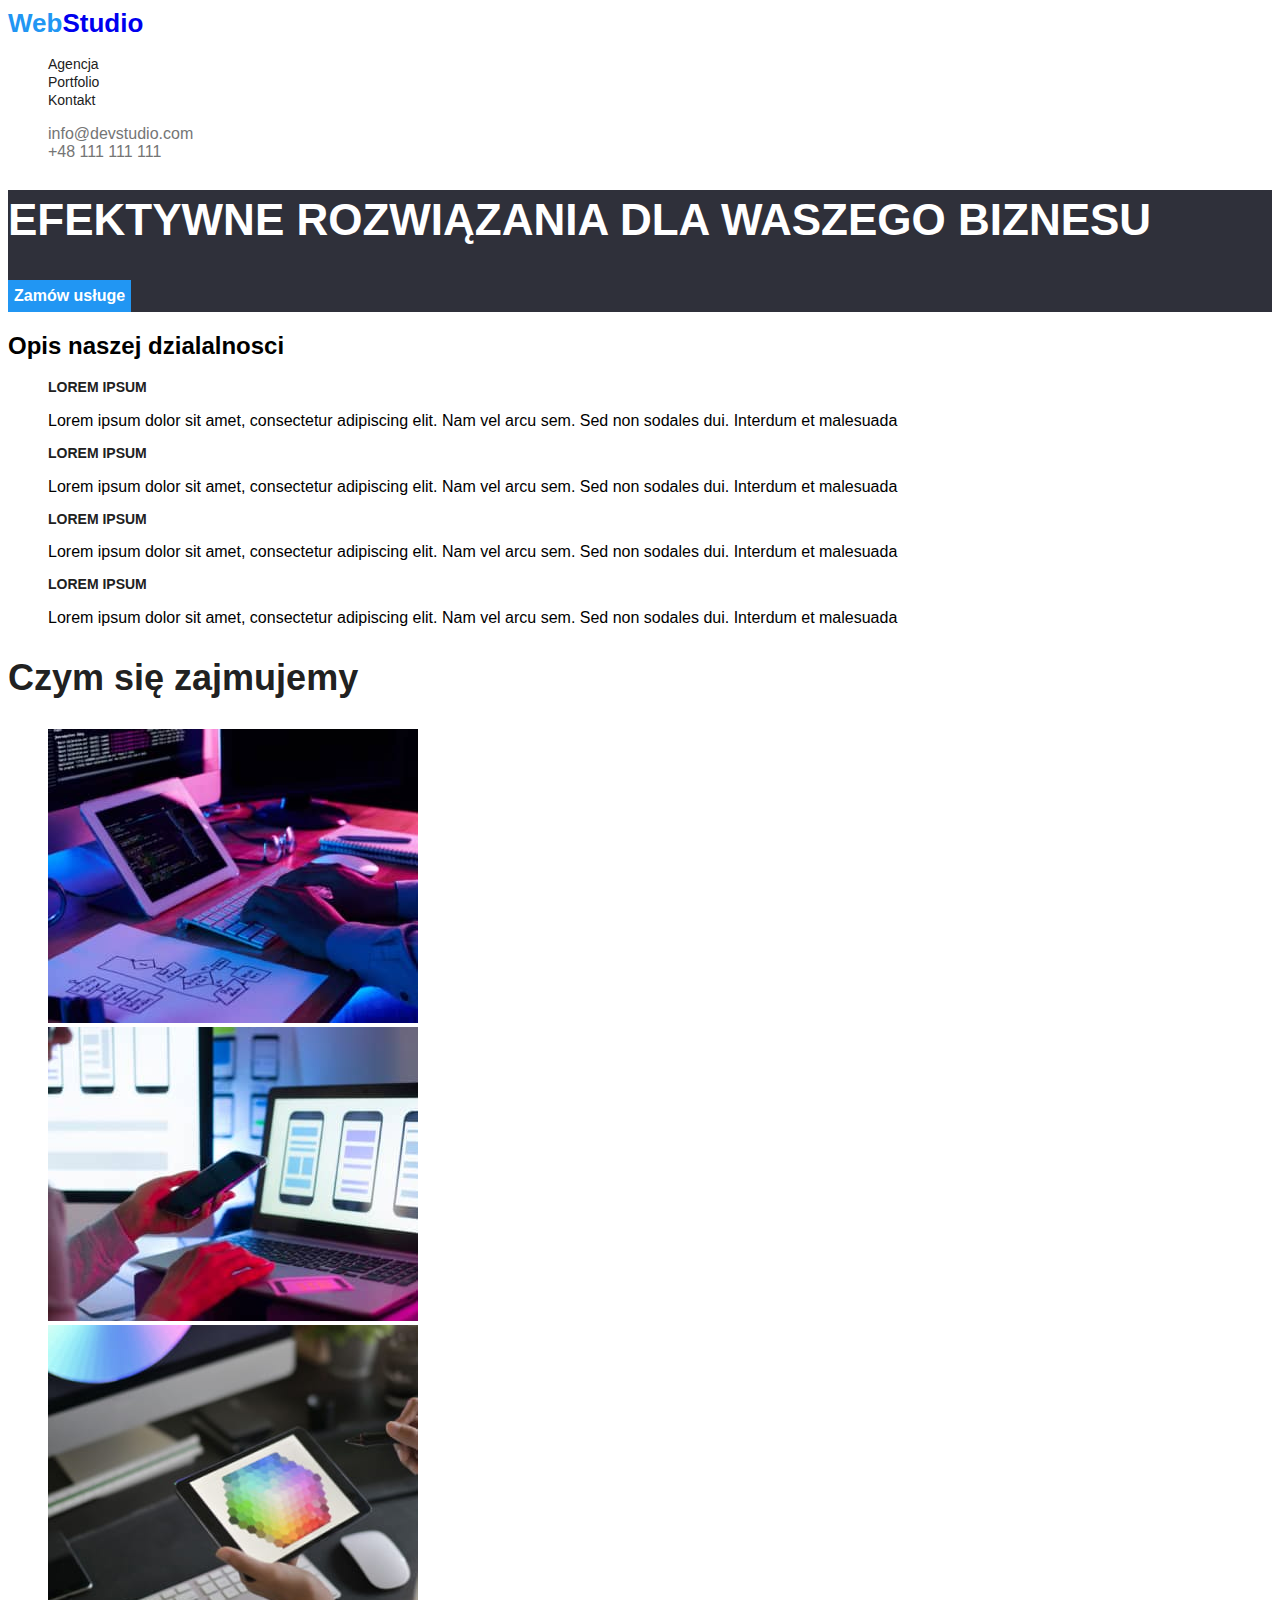
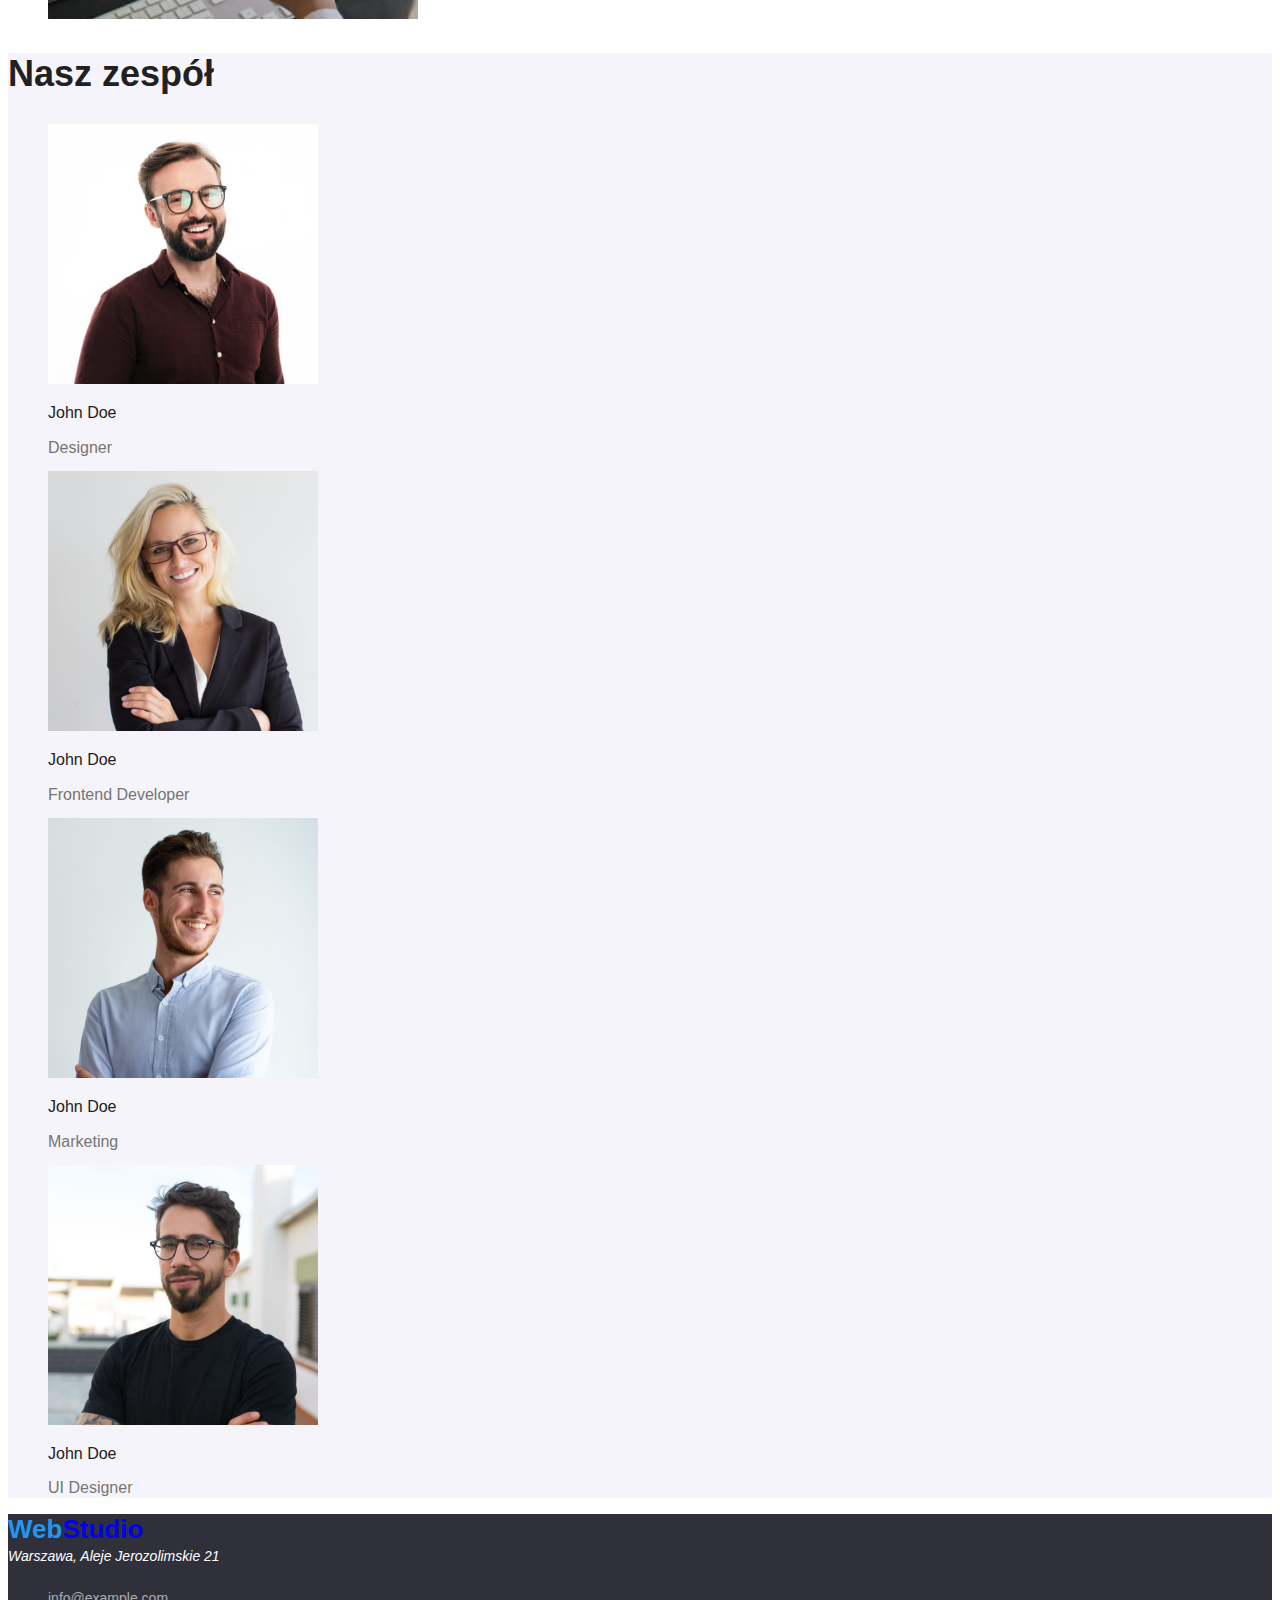
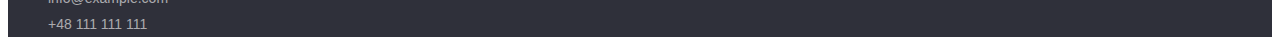
==== index.html @ d5f7d912 "uppdate" ====
<!DOCTYPE html>
<html lang="pl">
<head>
    <meta charset="UTF-8">
    <meta http-equiv="X-UA-Compatible" content="IE=edge">
    <meta name="viewport" content="width=device-width, initial-scale=1.0">
    <title>Document</title>
<link rel="stylesheet" href="./css/styles.css">
</head>
<body>
    <header>
    <a class="webstudio" href="/index.html"><span class="logo">Web</span>Studio</a>
    <nav class="header">
        <ul>
            <li><a class="link" href="/index.html">Agencja</a></li>
            <li><a class="link" href="/portfolio.html">Portfolio</a></li> 
            <li><a class="link" href="./Kontakt">Kontakt</a></li>  
            
        </ul>
        </nav>
        <div>
            <ul>
               <li><a class="contact" href="mailto:info@devstudio.com">info@devstudio.com</a></li> 
                <li><a class="contact"  href="tel:+48111111111">+48 111 111 111</a></li>
            </ul>
        </div>
</header>
<main>
<section class="sekcja1"><h1>EFEKTYWNE ROZWIĄZANIA DLA WASZEGO BIZNESU</h1>
<button class="zamow" type="submit">Zamów usługe</button></section>
<section>
     <h2>Opis naszej dzialalnosci</h2> <!-- h2 stworzone na potrzeby zaachowania hierarchi. Zostanie to usuniete w CSS-->
     <ul>
    <li>
        <h3 class="lorem">LOREM IPSUM</h3>
        <p>Lorem ipsum dolor sit amet, consectetur adipiscing elit. Nam vel arcu sem. Sed non sodales dui. Interdum et
            malesuada</p>
    </li>
    <li>
        <h3 class="lorem">LOREM IPSUM</h3>
        <p>Lorem ipsum dolor sit amet, consectetur adipiscing elit. Nam vel arcu sem. Sed non sodales dui. Interdum et
            malesuada</p>
    </li>
    <li>
        <h3 class="lorem">LOREM IPSUM</h3>
        <p>Lorem ipsum dolor sit amet, consectetur adipiscing elit. Nam vel arcu sem. Sed non sodales dui. Interdum et
            malesuada</p>
    </li>
    <li>
        <h3 class="lorem">LOREM IPSUM</h3>
        <p>Lorem ipsum dolor sit amet, consectetur adipiscing elit. Nam vel arcu sem. Sed non sodales dui. Interdum et
            malesuada</p>
    </li>
</ul></section>
<section>
    <h2 class="opis">Czym się zajmujemy</h2>
    <ul>
        <li>
            <img src="./images/1a.jpg" alt="rozwiazania dla biznesu" width="370" height="294">
        </li>
        <li><img src="./images/2a.jpg" alt="rozwiazania dla bisnesu" width="370" height="294"></li>
        <li><img src="./images/3a.jpg" alt="rozwiazania dla bisnesu" width="370" height="294"></li>
    </ul>
</section>
<section class="sekcja2">
    <h2 class="opis">Nasz zespół</h2>
    <ul>
        <li><img src="./images/4a.jpg" alt="zdjecie John Doe" width="270" height="260">
            <h3 class="imie">John Doe</h3> <h2 class="stanowisko">Designer</h2></li>
        <li><img src="./images/5a.jpg" alt="zdjecie John Doe" width="270" height="260">
            <h3 class="imie">John Doe</h3><h2 class="stanowisko">Frontend Developer</h2>
        </li>
        <li><img src="./images/6a.jpg" alt="zdjecie John Doe" width="270" height="260">
            <h3 class="imie">John Doe</h3> <h2 class="stanowisko">Marketing</h2>
        </li>
        <li><img src="./images/7a.jpg" alt="zdjecie John Doe" width="270" height="260">
            <h3 class="imie">John Doe</h3><h2 class="stanowisko">UI Designer</h2>
        </li>
    </ul>
</section>
</main>
<footer>
      <a class="webstudio" href="/"><span class="logo">Web</span>Studio</a>
      <div ><a class="adress" href="/adress"><address>Warszawa, Aleje Jerozolimskie 21</address></a></div>
          <ul class="footer">
          <li><a class="kontakt_stopka" href="mailto:info@example.com">info@example.com</a></li>
          <li><a class="kontakt_stopka" href="tel:+48111111111">+48 111 111 111</a></li>
          </ul>
  </footer>
</body>
</html>
---- css/styles.css ----
body {
    /* font-family: 'Raleway', sans-serif;*/
    font-family: 'Roboto', sans-serif;
    color: black;
}

.webstudio {
    font-family: 'Raleway', sans-serif;
    font-style: bold;
    font-weight: 700;
    font-size: 26px;
    line-height: 1.19;
}

.logo {
    color: rgba(33, 150, 243, 1);
}

.link {
    color: rgba(33, 33, 33, 1);
}
.link:hover,
.link:focus {
    color: blue;
}
.contact {
    color: rgba(117, 117, 117, 1);
    text-decoration: none;
}

.header .link {
    font-style: normal;
    font-weight: 500;
    font-size: 14px;
    line-height: 1.14;
    color: rgba(33, 33, 33, 1);
}

.header .link:active {
    color: rgba(33, 150, 243, 1);
}

.button-all {
    background-color: rgba(33, 150, 243, 1);
    color: rgba(255, 255, 255, 1);
    font-family: inherit;
    border: none;
    font-style: normal;
    font-weight: 500;
    font-size: 16px;
    line-height: 1.63;
    cursor: pointer;
}

.button {
    background-color: rgba(245, 244, 250, 1);
    color: rgba(33, 33, 33, 1);
    border: none;
    font-family: inherit;
    font-style: normal;
    font-weight: 500;
    font-size: 16px;
    line-height: 1.63;
    cursor: pointer;
}

.portfolio {
    font-style: bold;
    font-weight: 700;
    font-size: 18px;
    line-height: 2;
}

.typ {
    font-style: normal;
    font-weight: 400;
    font-size: 16px;
    line-height: 1.86;
}

.adress {
    font-style: normal;
    font-weight: 400;
    font-size: 14px;
    line-height: 1.71;
    color: rgba(255, 255, 255, 1);
}

.kontakt_stopka {
    color: rgba(255, 255, 255, 0.6);
    font-style: normal;
    font-weight: 400;
    font-size: 14px;
    line-height: 1.86;
  
   
}
footer {
    background-color: rgba(47, 48, 58, 1);
}
ul {list-style-type: none;
}
.mail {
    text-decoration: underline;
}

a:link {
    text-decoration: none;
}

a:visited {
    text-decoration: none;
}

a:hover {
    text-decoration: none;
    color:blue
}

a:active {
    text-decoration: none;
}
.sekcja1{background-color: rgba(47, 48, 58, 1);}

h1{ 
    color: rgba(255, 255, 255, 1);
    font-style: normal;
    font-size: 44px;
    font-weight: 900;
    line-height: 1.36;
}
.zamow{
        background-color: rgba(33, 150, 243, 1);
        color: rgba(255, 255, 255, 1);
        font-family: inherit;
        border: none;
        font-style: normal;
        font-weight: 700;
        font-size: 16px;
        line-height: 1.88;
        cursor: pointer;

}
.lorem{
    color: rgba(33, 33, 33, 1);
    font-size: 14px;
    font-style: normal;
    font-weight: 700;
    line-height: 1.14;
}
.p{
    color: rgba(117, 117, 117, 1);
        font-size: 14px;
        font-style: normal;
        font-weight: 400;
        line-height: 1.71;
}
.opis{
    color: rgba(33, 33, 33, 1);
    font-size: 36px;
    font-style: normal;
    font-weight: 700;
    line-height: 1.16;
}
.sekcja2 {
    background-color: rgba(245, 244, 250, 1);
}
.imie{
    color: rgba(33, 33, 33, 1);
    font-size: 16px;
    font-style: normal;
    font-weight: 500;
    line-height: 1.17;
}
.stanowisko{
    color: rgba(117, 117, 117, 1);
        font-size: 16px;
        font-style: normal;
        font-weight: 400;
        line-height: 1.17;
}
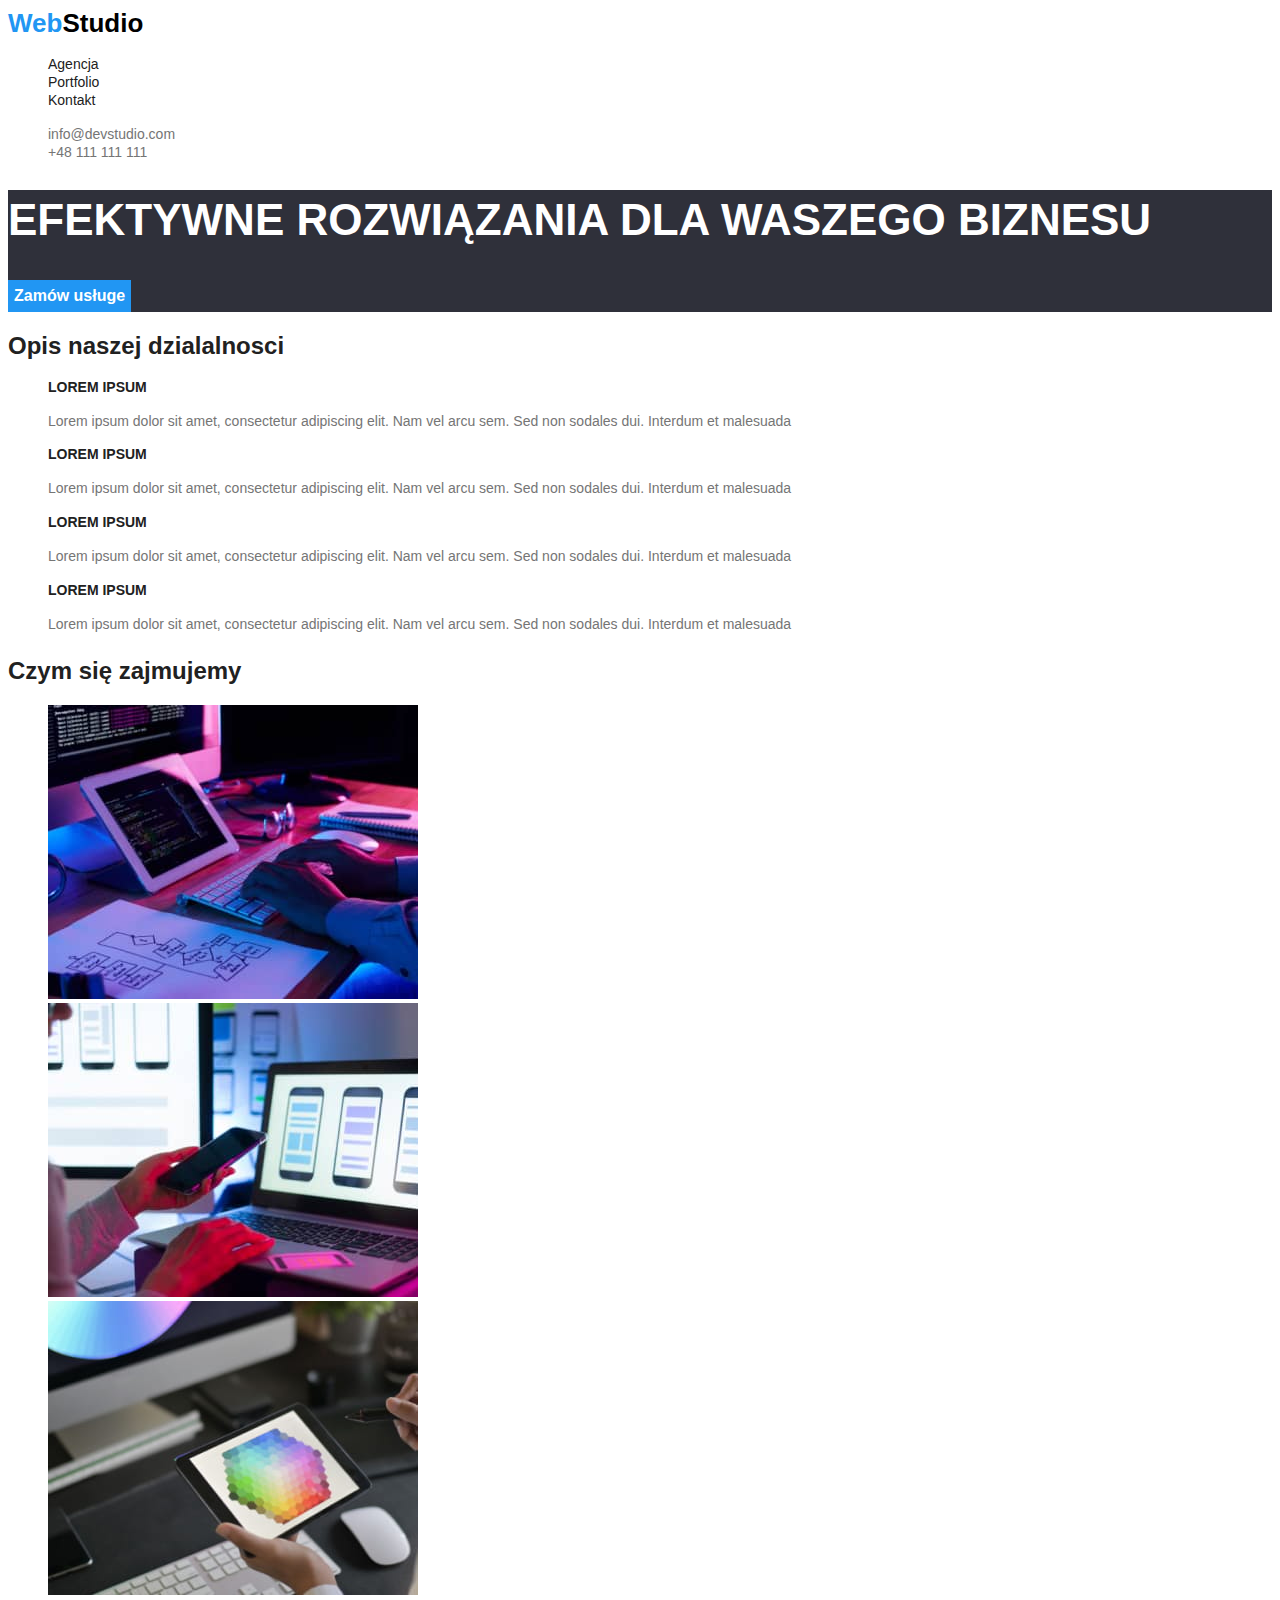
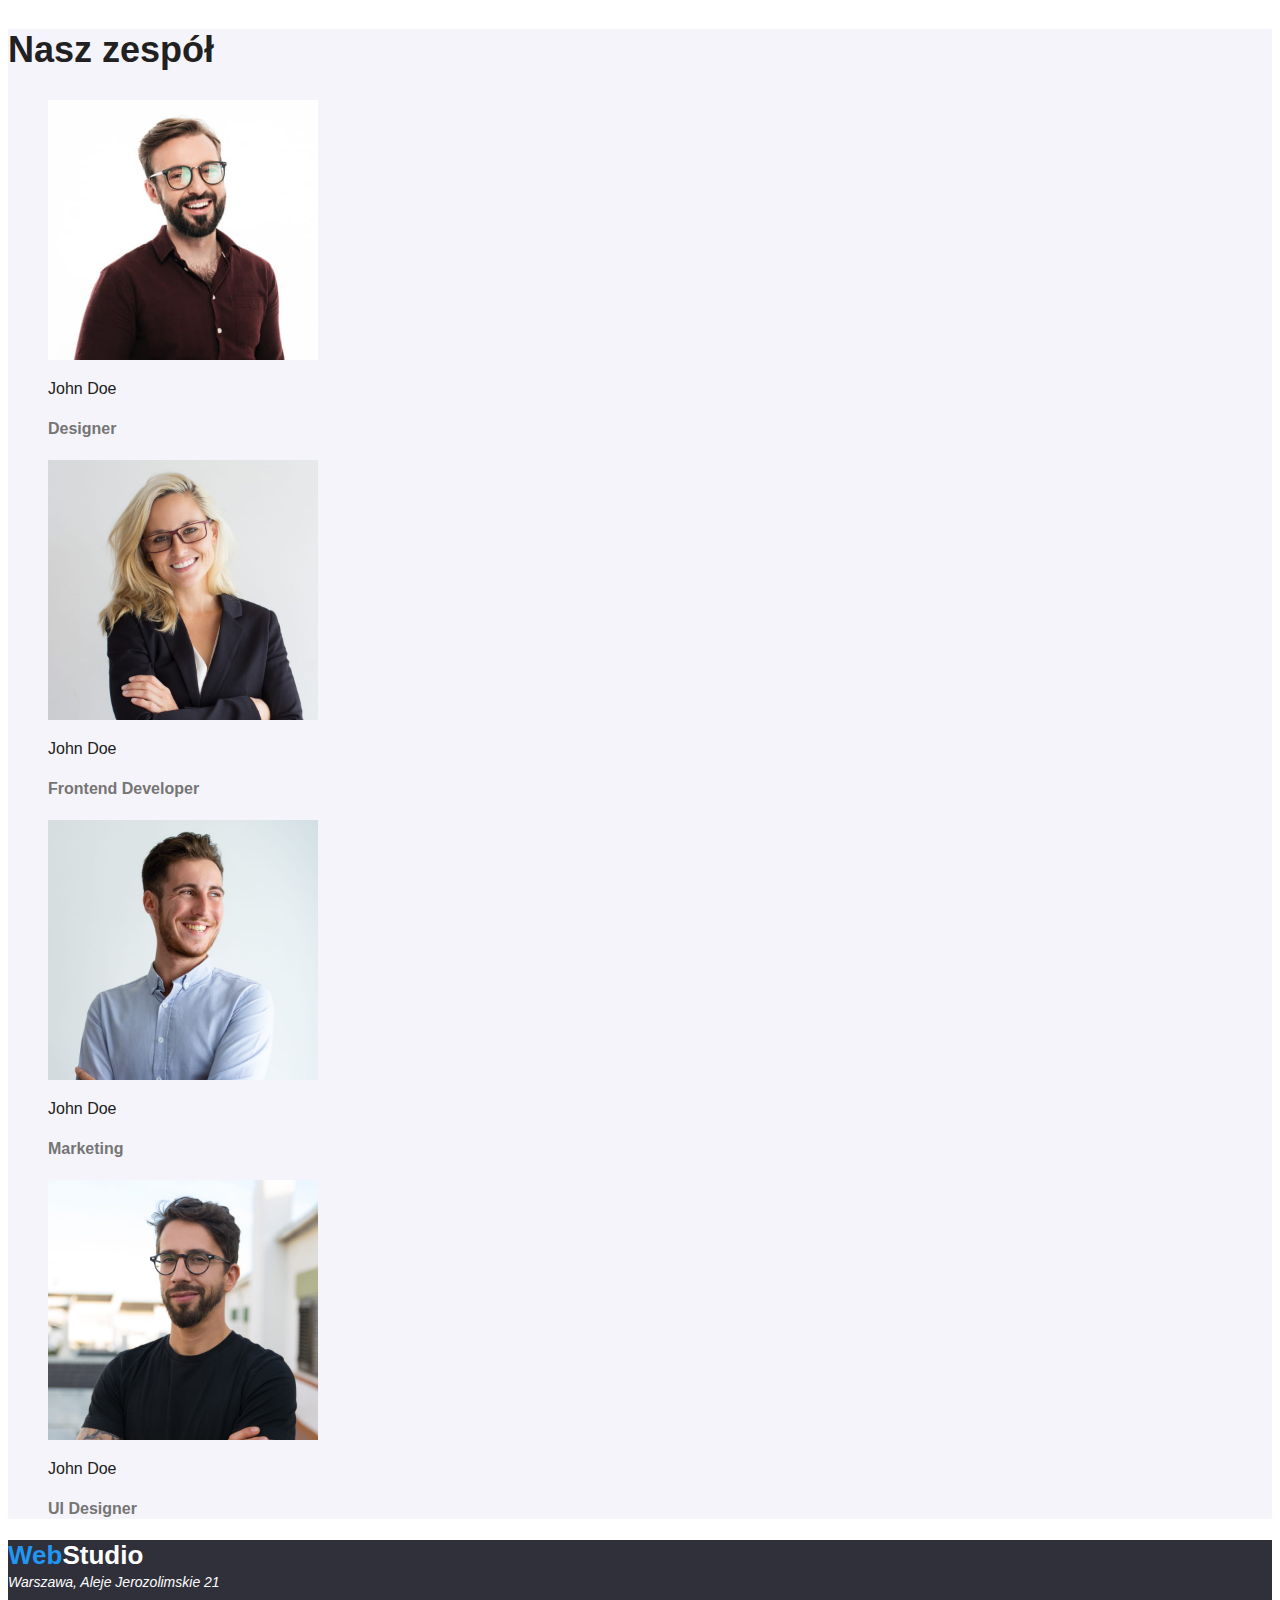
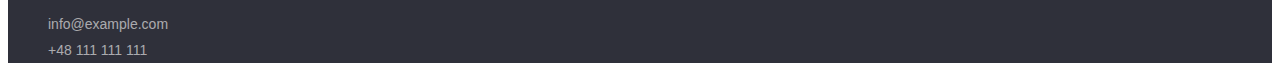
==== commit b3d53128: "uppdate" ====
--- a/index.html
+++ b/index.html
@@ -9,17 +9,17 @@
 </head>
 <body>
     <header>
-    <a class="webstudio" href="/index.html"><span class="logo">Web</span>Studio</a>
+    <a class="webstudio" href="/index.html"><span class="logo">Web</span><span class="logo2">Studio</span></a>
     <nav class="header">
-        <ul>
-            <li><a class="link" href="/index.html">Agencja</a></li>
-            <li><a class="link" href="/portfolio.html">Portfolio</a></li> 
+        <ul class=" list">
+            <li><a class="link" href="./index.html">Agencja</a></li>
+            <li><a class="link" href="./portfolio.html">Portfolio</a></li> 
             <li><a class="link" href="./Kontakt">Kontakt</a></li>  
             
         </ul>
         </nav>
         <div>
-            <ul>
+            <ul class=" list">
                <li><a class="contact" href="mailto:info@devstudio.com">info@devstudio.com</a></li> 
                 <li><a class="contact"  href="tel:+48111111111">+48 111 111 111</a></li>
             </ul>
@@ -27,34 +27,34 @@
 </header>
 <main>
 <section class="sekcja1"><h1>EFEKTYWNE ROZWIĄZANIA DLA WASZEGO BIZNESU</h1>
-<button class="zamow" type="submit">Zamów usługe</button></section>
+<button class="order" type="submit">Zamów usługe</button></section>
 <section>
      <h2>Opis naszej dzialalnosci</h2> <!-- h2 stworzone na potrzeby zaachowania hierarchi. Zostanie to usuniete w CSS-->
-     <ul>
+     <ul class=" list">
     <li>
         <h3 class="lorem">LOREM IPSUM</h3>
-        <p>Lorem ipsum dolor sit amet, consectetur adipiscing elit. Nam vel arcu sem. Sed non sodales dui. Interdum et
+        <p class="text">Lorem ipsum dolor sit amet, consectetur adipiscing elit. Nam vel arcu sem. Sed non sodales dui. Interdum et
             malesuada</p>
     </li>
     <li>
         <h3 class="lorem">LOREM IPSUM</h3>
-        <p>Lorem ipsum dolor sit amet, consectetur adipiscing elit. Nam vel arcu sem. Sed non sodales dui. Interdum et
+        <p class="text">Lorem ipsum dolor sit amet, consectetur adipiscing elit. Nam vel arcu sem. Sed non sodales dui. Interdum et
             malesuada</p>
     </li>
     <li>
         <h3 class="lorem">LOREM IPSUM</h3>
-        <p>Lorem ipsum dolor sit amet, consectetur adipiscing elit. Nam vel arcu sem. Sed non sodales dui. Interdum et
+        <p class="text">Lorem ipsum dolor sit amet, consectetur adipiscing elit. Nam vel arcu sem. Sed non sodales dui. Interdum et
             malesuada</p>
     </li>
     <li>
         <h3 class="lorem">LOREM IPSUM</h3>
-        <p>Lorem ipsum dolor sit amet, consectetur adipiscing elit. Nam vel arcu sem. Sed non sodales dui. Interdum et
+        <p class="text">Lorem ipsum dolor sit amet, consectetur adipiscing elit. Nam vel arcu sem. Sed non sodales dui. Interdum et
             malesuada</p>
     </li>
 </ul></section>
 <section>
     <h2 class="opis">Czym się zajmujemy</h2>
-    <ul>
+    <ul class=" list">
         <li>
             <img src="./images/1a.jpg" alt="rozwiazania dla biznesu" width="370" height="294">
         </li>
@@ -63,26 +63,26 @@
     </ul>
 </section>
 <section class="sekcja2">
-    <h2 class="opis">Nasz zespół</h2>
-    <ul>
+    <h2 class="description">Nasz zespół</h2>
+    <ul class=" list">
         <li><img src="./images/4a.jpg" alt="zdjecie John Doe" width="270" height="260">
-            <h3 class="imie">John Doe</h3> <h2 class="stanowisko">Designer</h2></li>
+            <h3 class="name">John Doe</h3> <h4 class="position">Designer</h4></li>
         <li><img src="./images/5a.jpg" alt="zdjecie John Doe" width="270" height="260">
-            <h3 class="imie">John Doe</h3><h2 class="stanowisko">Frontend Developer</h2>
+            <h3 class="name">John Doe</h3><h4 class="position">Frontend Developer</h4>
         </li>
         <li><img src="./images/6a.jpg" alt="zdjecie John Doe" width="270" height="260">
-            <h3 class="imie">John Doe</h3> <h2 class="stanowisko">Marketing</h2>
+            <h3 class="name">John Doe</h3> <h4 class="position">Marketing</h4>
         </li>
         <li><img src="./images/7a.jpg" alt="zdjecie John Doe" width="270" height="260">
-            <h3 class="imie">John Doe</h3><h2 class="stanowisko">UI Designer</h2>
+            <h3 class="name">John Doe</h3><h4 class="position">UI Designer</h4>
         </li>
     </ul>
 </section>
 </main>
-<footer>
-      <a class="webstudio" href="/"><span class="logo">Web</span>Studio</a>
-      <div ><a class="adress" href="/adress"><address>Warszawa, Aleje Jerozolimskie 21</address></a></div>
-          <ul class="footer">
+<footer class="down_footer">
+      <a class="webstudio" href="/"><span class="logo">Web</span><span class="logo3">Studio</span></a>
+      <address class="adress">Warszawa, Aleje Jerozolimskie 21</address>
+          <ul  class=" list">
           <li><a class="kontakt_stopka" href="mailto:info@example.com">info@example.com</a></li>
           <li><a class="kontakt_stopka" href="tel:+48111111111">+48 111 111 111</a></li>
           </ul>
--- a/css/styles.css
+++ b/css/styles.css
@@ -1,12 +1,11 @@
 body {
     /* font-family: 'Raleway', sans-serif;*/
     font-family: 'Roboto', sans-serif;
-    color: black;
+    color: #212121;
 }
 
 .webstudio {
     font-family: 'Raleway', sans-serif;
-    font-style: bold;
     font-weight: 700;
     font-size: 26px;
     line-height: 1.19;
@@ -15,6 +14,11 @@
 .logo {
     color: rgba(33, 150, 243, 1);
 }
+.logo2{ color:rgba(0, 0, 0, 1);
+}
+.logo3 {
+  color:  rgba(255, 255, 255, 1); 
+}
 
 .link {
     color: rgba(33, 33, 33, 1);
@@ -24,12 +28,12 @@
     color: blue;
 }
 .contact {
+    font-size: 14px;
     color: rgba(117, 117, 117, 1);
     text-decoration: none;
 }
 
 .header .link {
-    font-style: normal;
     font-weight: 500;
     font-size: 14px;
     line-height: 1.14;
@@ -45,7 +49,6 @@
     color: rgba(255, 255, 255, 1);
     font-family: inherit;
     border: none;
-    font-style: normal;
     font-weight: 500;
     font-size: 16px;
     line-height: 1.63;
@@ -57,7 +60,6 @@
     color: rgba(33, 33, 33, 1);
     border: none;
     font-family: inherit;
-    font-style: normal;
     font-weight: 500;
     font-size: 16px;
     line-height: 1.63;
@@ -65,22 +67,16 @@
 }
 
 .portfolio {
-    font-style: bold;
-    font-weight: 700;
     font-size: 18px;
     line-height: 2;
 }
 
 .typ {
-    font-style: normal;
-    font-weight: 400;
     font-size: 16px;
     line-height: 1.86;
 }
 
 .adress {
-    font-style: normal;
-    font-weight: 400;
     font-size: 14px;
     line-height: 1.71;
     color: rgba(255, 255, 255, 1);
@@ -88,17 +84,75 @@
 
 .kontakt_stopka {
     color: rgba(255, 255, 255, 0.6);
-    font-style: normal;
-    font-weight: 400;
     font-size: 14px;
     line-height: 1.86;
-  
-   
-}
-footer {
+}
+.logo:active,
+.logo2:active,
+.logo3:active {
+    color: #2196F3;
+}
+
+.logo:hover,
+.logo2:hover,
+.logo3:hover,
+.logo:focus,
+.logo2:focus,
+.logo3:focus {
+    color: #2196F3;
+}
+
+.header .link:active {
+    color: #2196F3;
+}
+
+.header .link:hover,
+.header .link:focus {
+    color: #2196F3;
+}
+
+.header .contact:active {
+    color: #2196F3;
+}
+
+.header .contact:focus,
+.header .contact:hover {
+    color: #2196F3;
+}
+
+.adress:active,
+.adress:hover,
+.adress:focus {
+    color: #2196F3;
+}
+
+.kontakt_stopka:active {
+    color: #2196F3;
+}
+
+.kontakt_stopka:hover,
+.kontakt_stopka:focus {
+    color: #2196F3;
+}
+
+.buton:active {
+    color: #FFFFFF;
+    background-color: #2196F3;
+}
+
+.button:hover,
+.button:focus {
+    color: #FFFFFF;
+    background-color: #2196F3;
+}
+
+.order:active {
+    color: #2196F3;
+}
+.down_footer{
     background-color: rgba(47, 48, 58, 1);
 }
-ul {list-style-type: none;
+.list{list-style-type: none;
 }
 .mail {
     text-decoration: underline;
@@ -124,17 +178,15 @@
 
 h1{ 
     color: rgba(255, 255, 255, 1);
-    font-style: normal;
     font-size: 44px;
     font-weight: 900;
     line-height: 1.36;
 }
-.zamow{
+.order{
         background-color: rgba(33, 150, 243, 1);
         color: rgba(255, 255, 255, 1);
         font-family: inherit;
         border: none;
-        font-style: normal;
         font-weight: 700;
         font-size: 16px;
         line-height: 1.88;
@@ -144,38 +196,29 @@
 .lorem{
     color: rgba(33, 33, 33, 1);
     font-size: 14px;
-    font-style: normal;
-    font-weight: 700;
     line-height: 1.14;
 }
-.p{
+.text{
     color: rgba(117, 117, 117, 1);
         font-size: 14px;
-        font-style: normal;
-        font-weight: 400;
         line-height: 1.71;
 }
-.opis{
+.description{
     color: rgba(33, 33, 33, 1);
     font-size: 36px;
-    font-style: normal;
-    font-weight: 700;
     line-height: 1.16;
 }
 .sekcja2 {
     background-color: rgba(245, 244, 250, 1);
 }
-.imie{
-    color: rgba(33, 33, 33, 1);
-    font-size: 16px;
-    font-style: normal;
+.name{
+    color: rgba(33, 33, 33, 1);
+    font-size: 16px;
     font-weight: 500;
     line-height: 1.17;
 }
-.stanowisko{
+.position{
     color: rgba(117, 117, 117, 1);
         font-size: 16px;
-        font-style: normal;
-        font-weight: 400;
         line-height: 1.17;
 }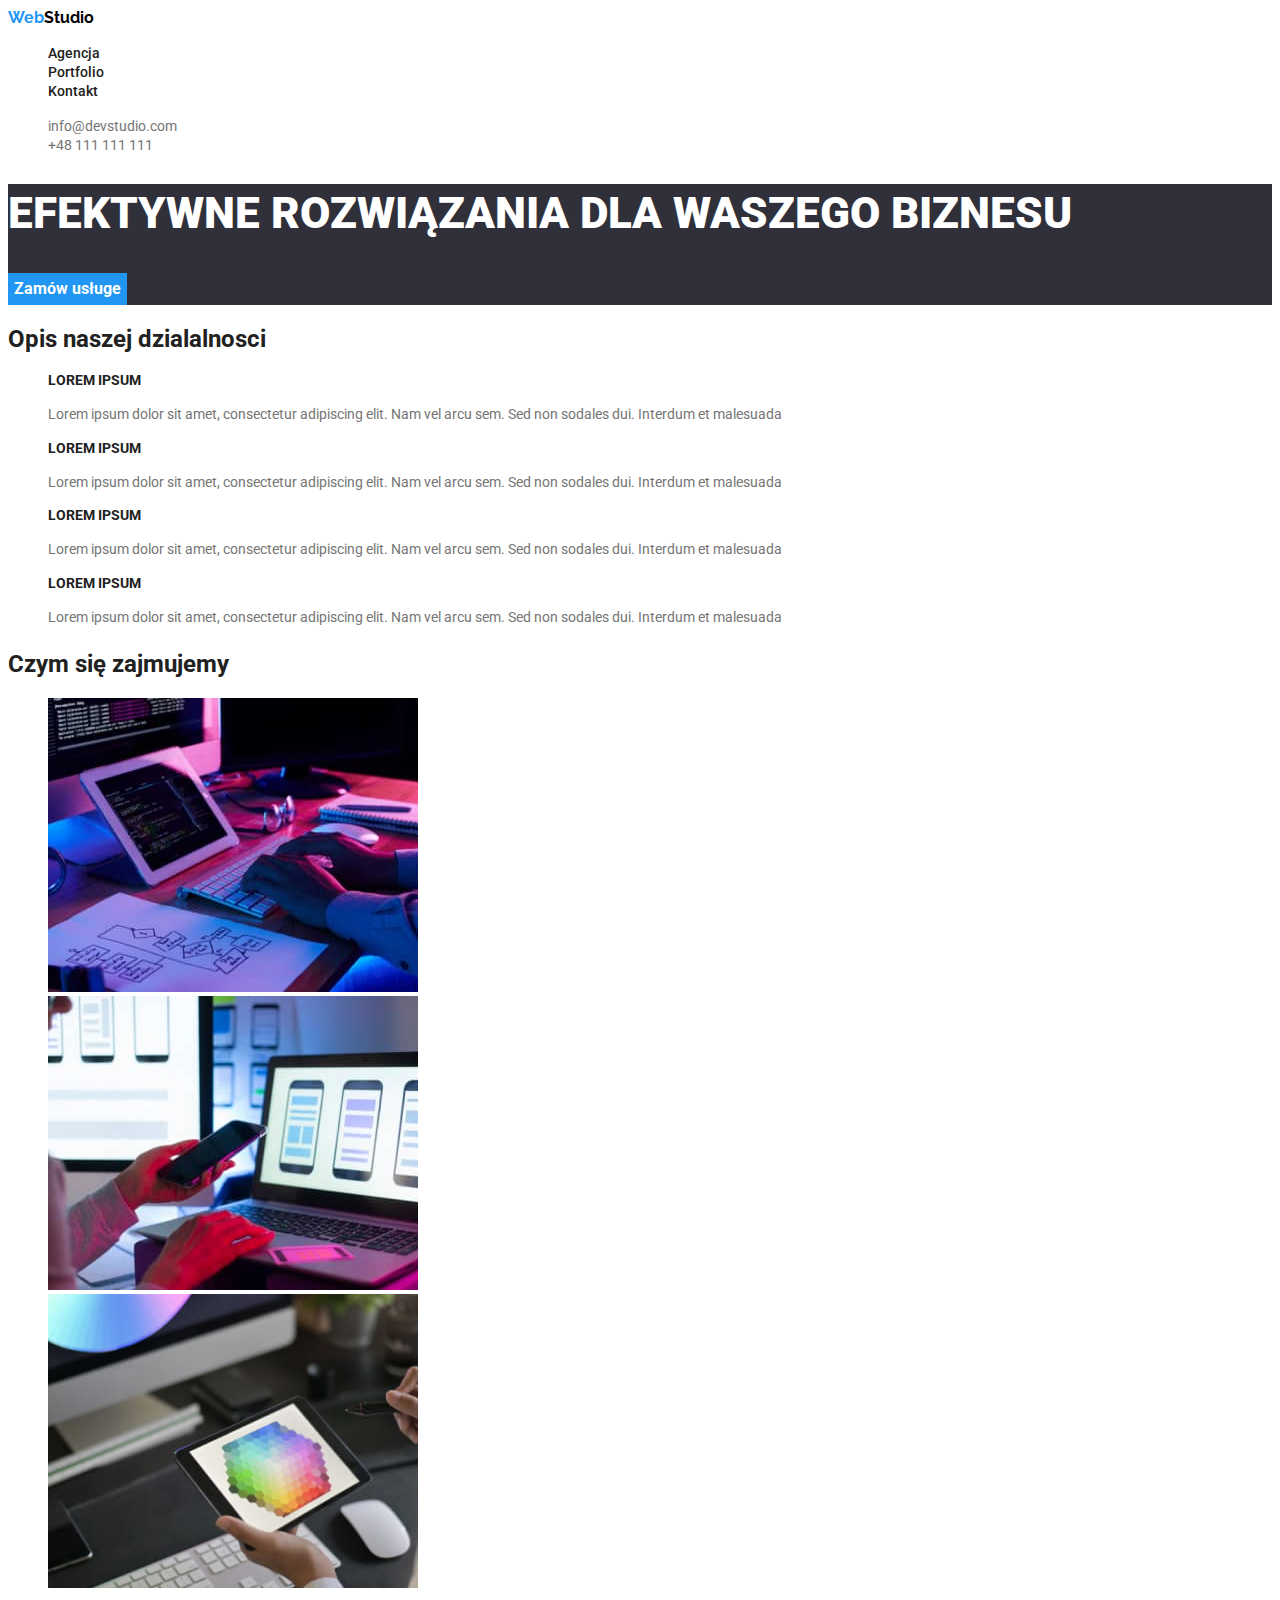
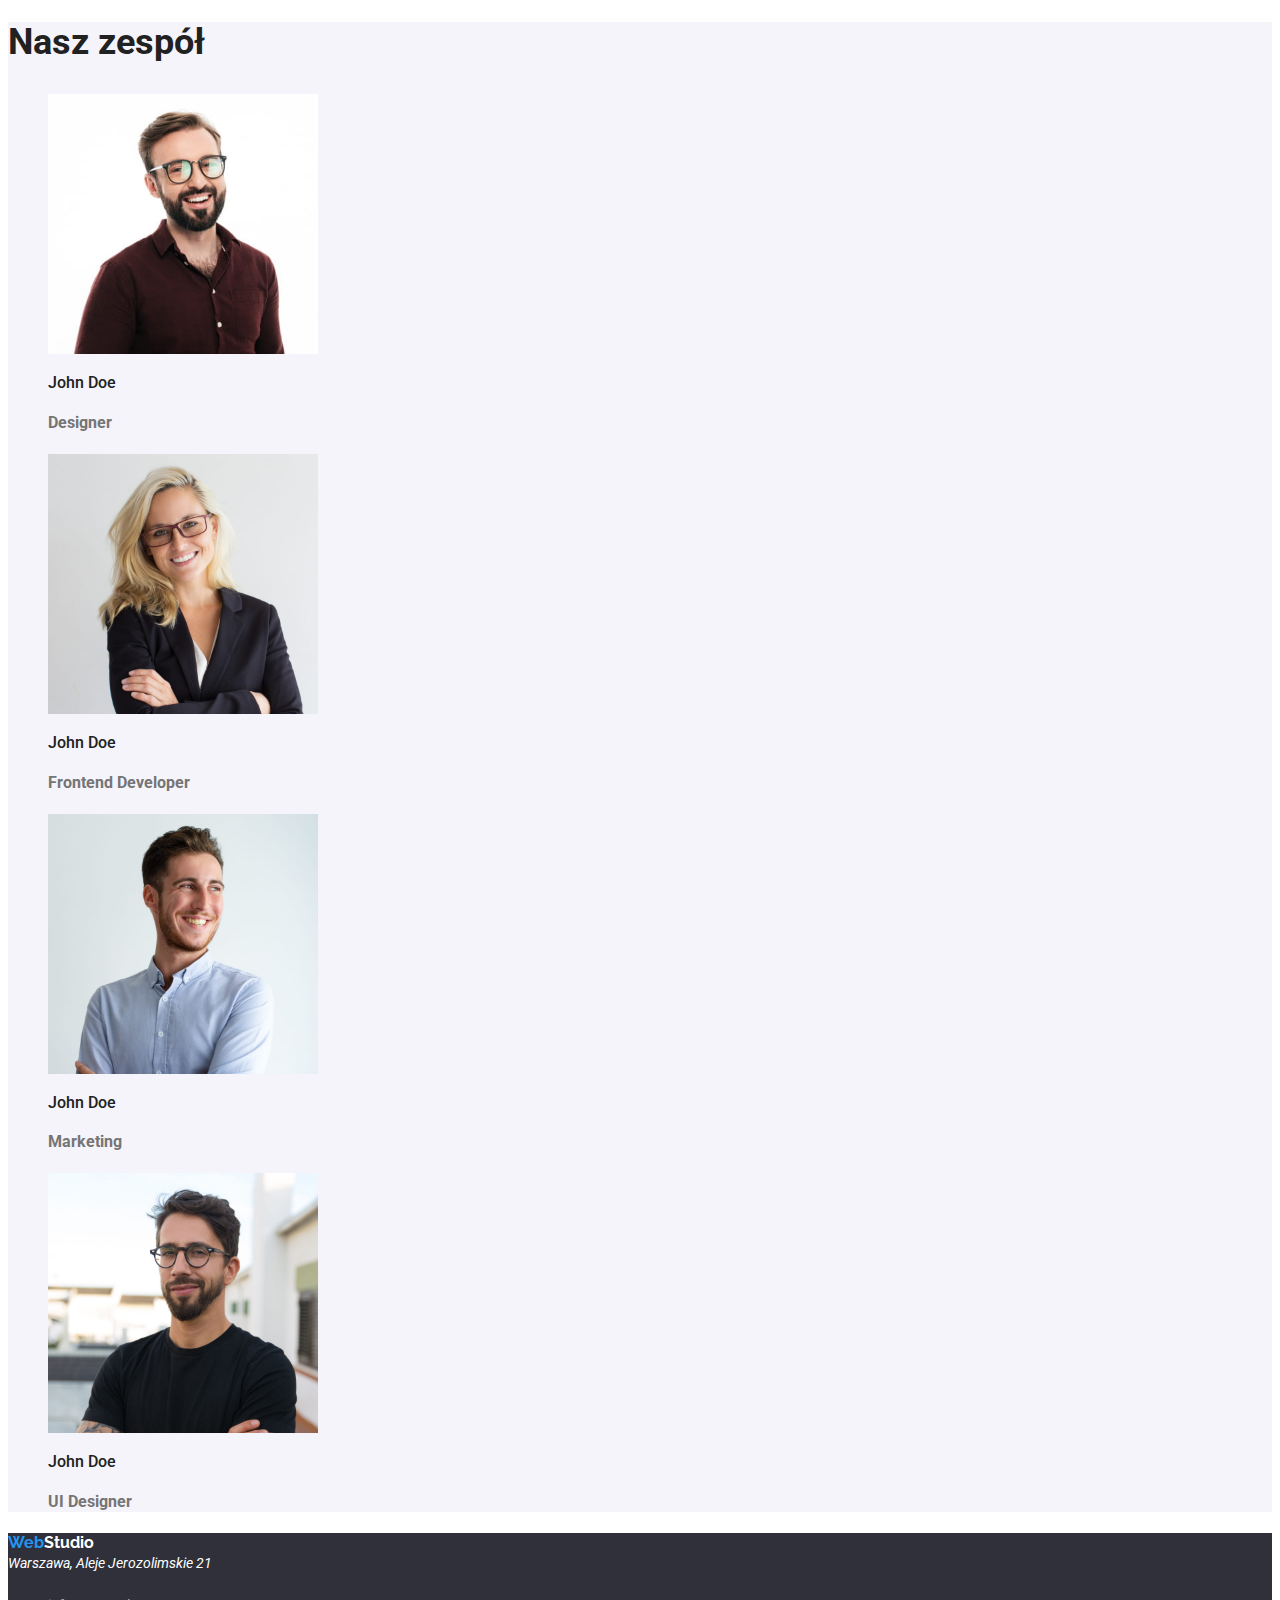
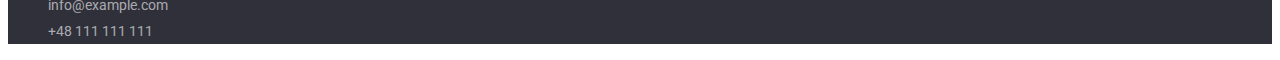
==== commit da1875d5: "uppdate" ====
--- a/index.html
+++ b/index.html
@@ -5,6 +5,12 @@
     <meta http-equiv="X-UA-Compatible" content="IE=edge">
     <meta name="viewport" content="width=device-width, initial-scale=1.0">
     <title>Document</title>
+    <link rel="preconnect" href="https://fonts.googleapis.com" >
+    <link rel="preconnect" href="https://fonts.gstatic.com" crossorigin >
+    <link
+      href="https://fonts.googleapis.com/css2?family=Raleway:wght@700&family=Roboto:wght@400;500;700;900&display=swap"
+      rel="stylesheet"
+    >
 <link rel="stylesheet" href="./css/styles.css">
 </head>
 <body>
--- a/css/styles.css
+++ b/css/styles.css
@@ -1,52 +1,65 @@
 body {
     /* font-family: 'Raleway', sans-serif;*/
     font-family: 'Roboto', sans-serif;
-    color: #212121;
+    color: var(--black-main);
+}
+
+:root {
+    --black-main: rgba(33, 33, 33, 1);
+    --logo-black: rgba(0, 0, 0, 1);
+    --main-blue: rgba(33, 150, 243, 1);
+    --background-grey: rgba(47, 48, 58, 1);
+    --main-white: rgba(255, 255, 255, 1);
+    --background-white: rgba(245, 244, 250, 1);
+    --main-silver: rgba(117, 117, 117, 1);
+    --font-footer: rgba(255, 255, 255, 0.6);
 }
 
 .webstudio {
     font-family: 'Raleway', sans-serif;
     font-weight: 700;
-    font-size: 26px;
+    font-size: 26 px;
     line-height: 1.19;
+    text-decoration: none;
 }
 
 .logo {
-    color: rgba(33, 150, 243, 1);
-}
-.logo2{ color:rgba(0, 0, 0, 1);
+    color: rgba(33, 150, 243, 1);  
+}
+.logo2{ color:var(--logo-black);
 }
 .logo3 {
-  color:  rgba(255, 255, 255, 1); 
+  color:  var(--main-white); 
 }
 
 .link {
-    color: rgba(33, 33, 33, 1);
+    color: var(--black-main);
+    text-decoration: none;
 }
 .link:hover,
 .link:focus {
     color: blue;
 }
 .contact {
-    font-size: 14px;
-    color: rgba(117, 117, 117, 1);
-    text-decoration: none;
+    color: var(--main-silver);
+    text-decoration: none;
+    font-size: 14px;
 }
 
 .header .link {
     font-weight: 500;
     font-size: 14px;
     line-height: 1.14;
-    color: rgba(33, 33, 33, 1);
+    color: var(--black-main);
 }
 
 .header .link:active {
-    color: rgba(33, 150, 243, 1);
+    color: var(--main-blue)
 }
 
 .button-all {
-    background-color: rgba(33, 150, 243, 1);
-    color: rgba(255, 255, 255, 1);
+    background-color: var(--main-blue);
+    color: var(--main-white);
     font-family: inherit;
     border: none;
     font-weight: 500;
@@ -56,8 +69,8 @@
 }
 
 .button {
-    background-color: rgba(245, 244, 250, 1);
-    color: rgba(33, 33, 33, 1);
+    background-color: var(--background-white);
+    color: var(--black-main);
     border: none;
     font-family: inherit;
     font-weight: 500;
@@ -74,18 +87,21 @@
 .typ {
     font-size: 16px;
     line-height: 1.86;
+    font-weight: 400 ;
+    color:var(--main-silver)
 }
 
 .adress {
     font-size: 14px;
     line-height: 1.71;
-    color: rgba(255, 255, 255, 1);
+    color: var(--main-white);
 }
 
 .kontakt_stopka {
-    color: rgba(255, 255, 255, 0.6);
+    color: var(--font-footer);
     font-size: 14px;
     line-height: 1.86;
+    text-decoration: none;
 }
 .logo:active,
 .logo2:active,
@@ -121,18 +137,19 @@
 }
 
 .adress:active,
-.adress:hover,
 .adress:focus {
     color: #2196F3;
 }
 
 .kontakt_stopka:active {
     color: #2196F3;
+    
 }
 
 .kontakt_stopka:hover,
 .kontakt_stopka:focus {
     color: #2196F3;
+   
 }
 
 .buton:active {
@@ -150,15 +167,16 @@
     color: #2196F3;
 }
 .down_footer{
-    background-color: rgba(47, 48, 58, 1);
+    background-color: var(--background-grey);
 }
 .list{list-style-type: none;
+    text-decoration: none;
 }
 .mail {
     text-decoration: underline;
 }
 
-a:link {
+/*a:link {
     text-decoration: none;
 }
 
@@ -173,18 +191,20 @@
 
 a:active {
     text-decoration: none;
-}
-.sekcja1{background-color: rgba(47, 48, 58, 1);}
+}*/
+.sekcja1{background-color: var(--background-grey);
+    text-decoration: none;
+}
 
 h1{ 
-    color: rgba(255, 255, 255, 1);
+    color: var(--main-white);
     font-size: 44px;
     font-weight: 900;
     line-height: 1.36;
 }
 .order{
-        background-color: rgba(33, 150, 243, 1);
-        color: rgba(255, 255, 255, 1);
+        background-color: var(--main-blue);
+        color: var(--main-white);
         font-family: inherit;
         border: none;
         font-weight: 700;
@@ -194,31 +214,31 @@
 
 }
 .lorem{
-    color: rgba(33, 33, 33, 1);
+    color: var(--black-main);
     font-size: 14px;
     line-height: 1.14;
 }
 .text{
-    color: rgba(117, 117, 117, 1);
+    color: var(--main-silver);
         font-size: 14px;
         line-height: 1.71;
 }
 .description{
-    color: rgba(33, 33, 33, 1);
+    color: var(--black-main);
     font-size: 36px;
     line-height: 1.16;
 }
 .sekcja2 {
-    background-color: rgba(245, 244, 250, 1);
+    background-color: var(--background-white);
 }
 .name{
-    color: rgba(33, 33, 33, 1);
+    color: var(--black-main);
     font-size: 16px;
     font-weight: 500;
     line-height: 1.17;
 }
 .position{
-    color: rgba(117, 117, 117, 1);
+    color: var(--main-silver);
         font-size: 16px;
         line-height: 1.17;
 }